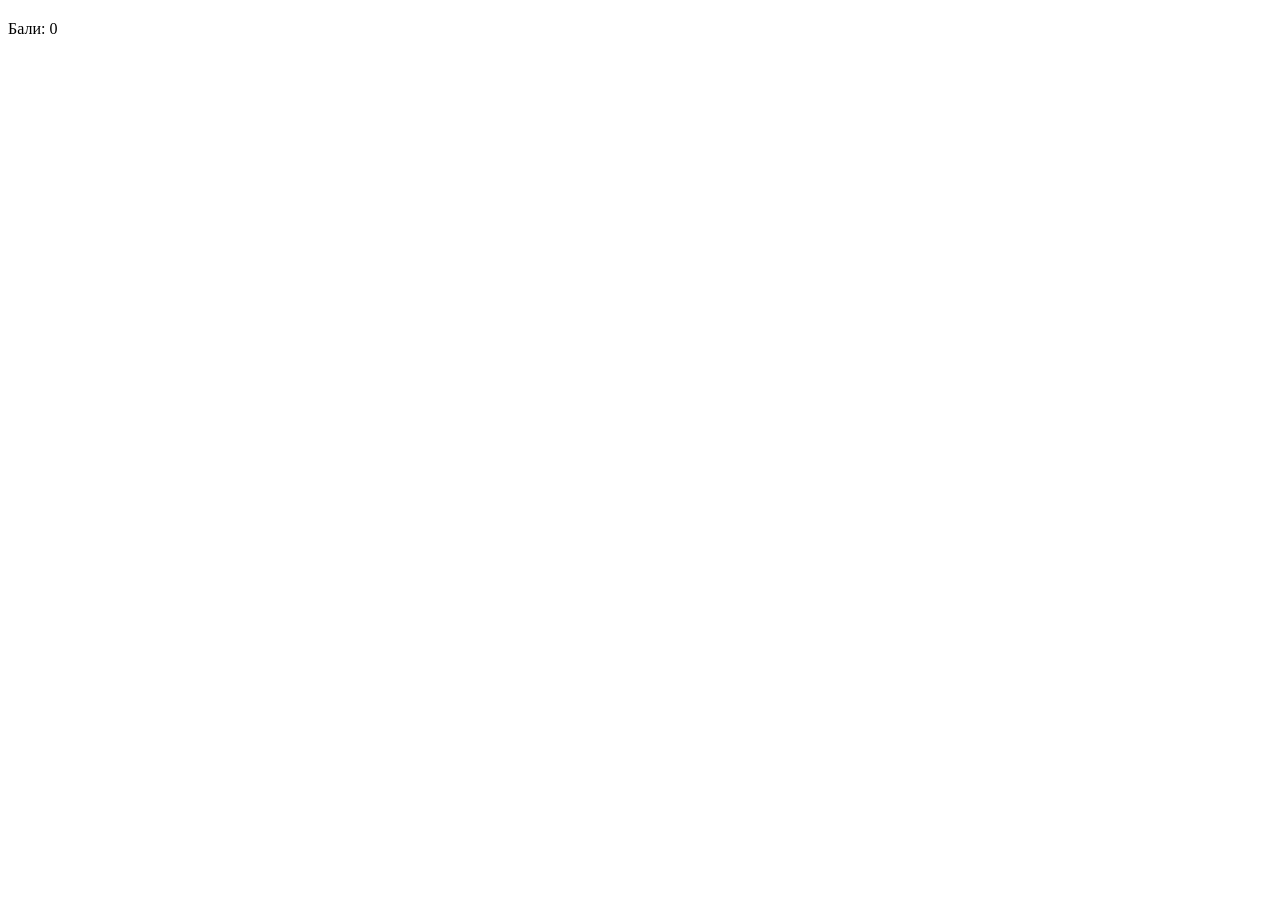
==== game.html @ ad549340 "Add files via upload" ====
<!DOCTYPE html>
<html lang="uk">
<head>
<meta charset="UTF-8">
<title>Гра</title>
<link rel="stylesheet" href="css/style.css">
</head>
<body>

<h2 id="question"></h2>
<div id="answers"></div>
<p>Бали: <span id="score">0</span></p>

<script src="js/data.js"></script>
<script src="js/score.js"></script>
<script src="js/game.js"></script>

</body>
</html>
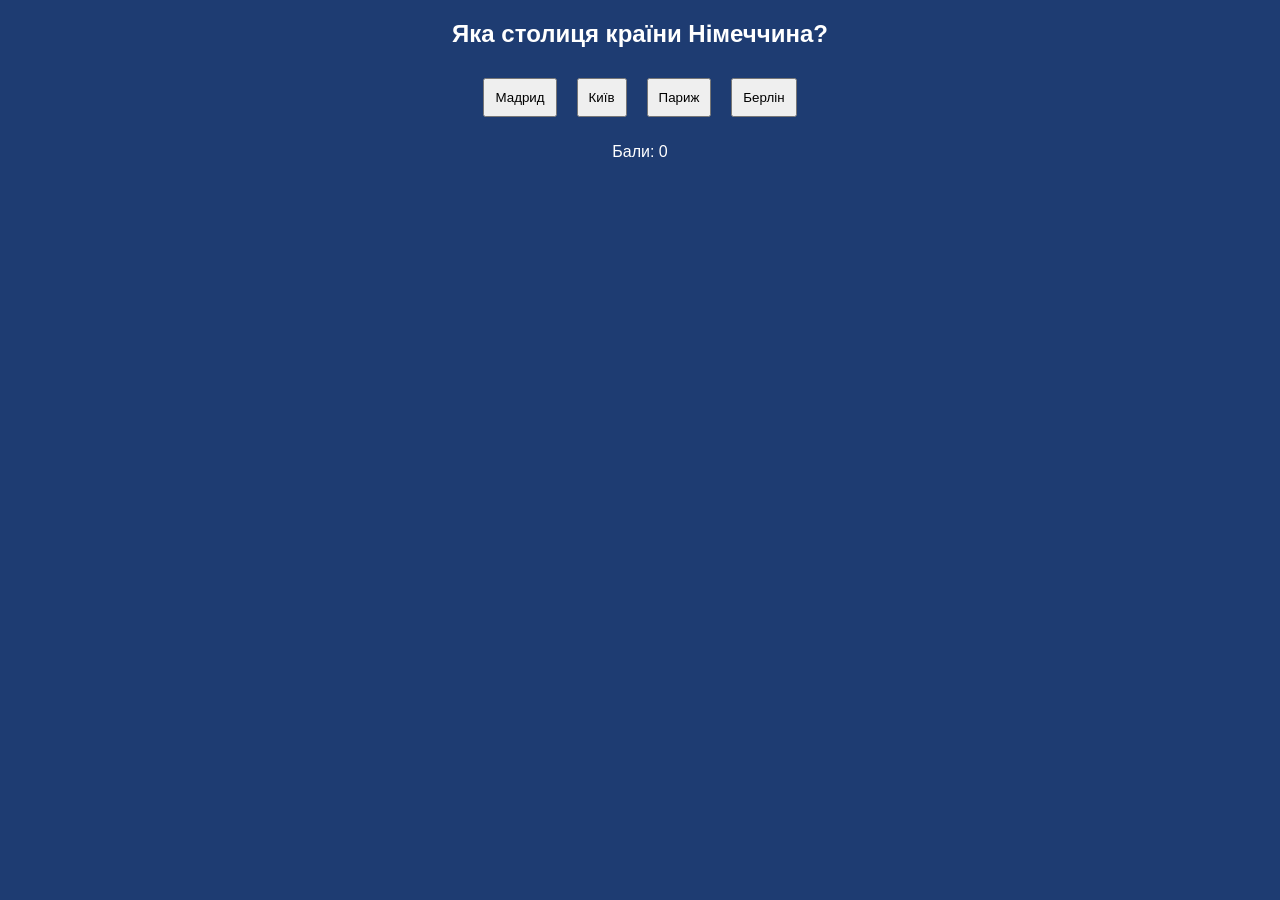
==== commit be60fd8c: "Add files via upload" ====
--- a/game.html
+++ b/game.html
@@ -16,4 +16,4 @@
 <script src="js/game.js"></script>
 
 </body>
-</html>+</html>
--- a/css/style.css
+++ b/css/style.css
@@ -0,0 +1,12 @@
+body {
+font-family: Arial;
+background: #1e3c72;
+color: white;
+text-align: center;
+}
+
+button{
+padding:10px;
+margin:10px;
+cursor:pointer;
+}
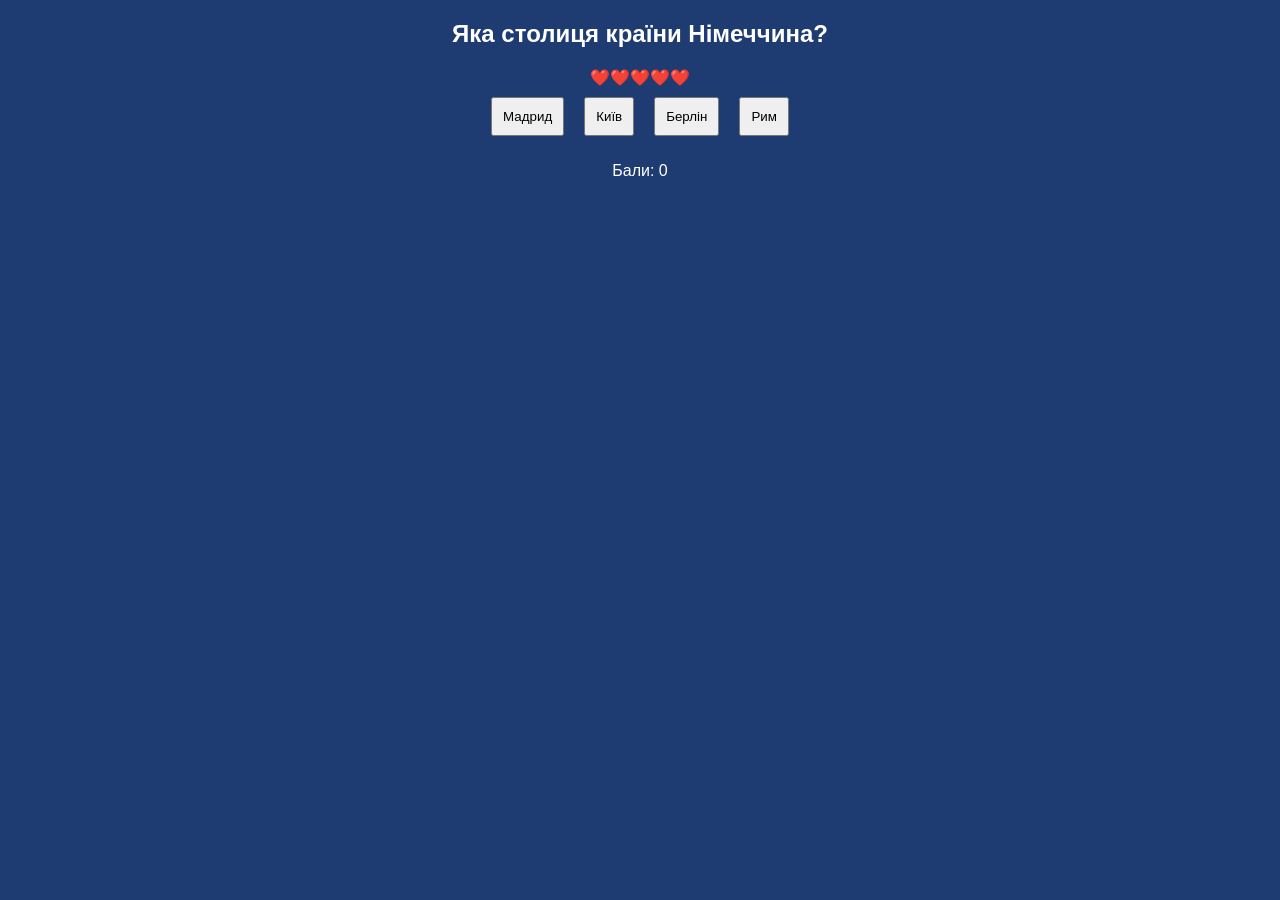
==== commit c974b87e: "Update game.html" ====
--- a/game.html
+++ b/game.html
@@ -8,7 +8,11 @@
 <body>
 
 <h2 id="question"></h2>
+
+<div id="hearts">❤️❤️❤️❤️❤️</div>
+
 <div id="answers"></div>
+
 <p>Бали: <span id="score">0</span></p>
 
 <script src="js/data.js"></script>
